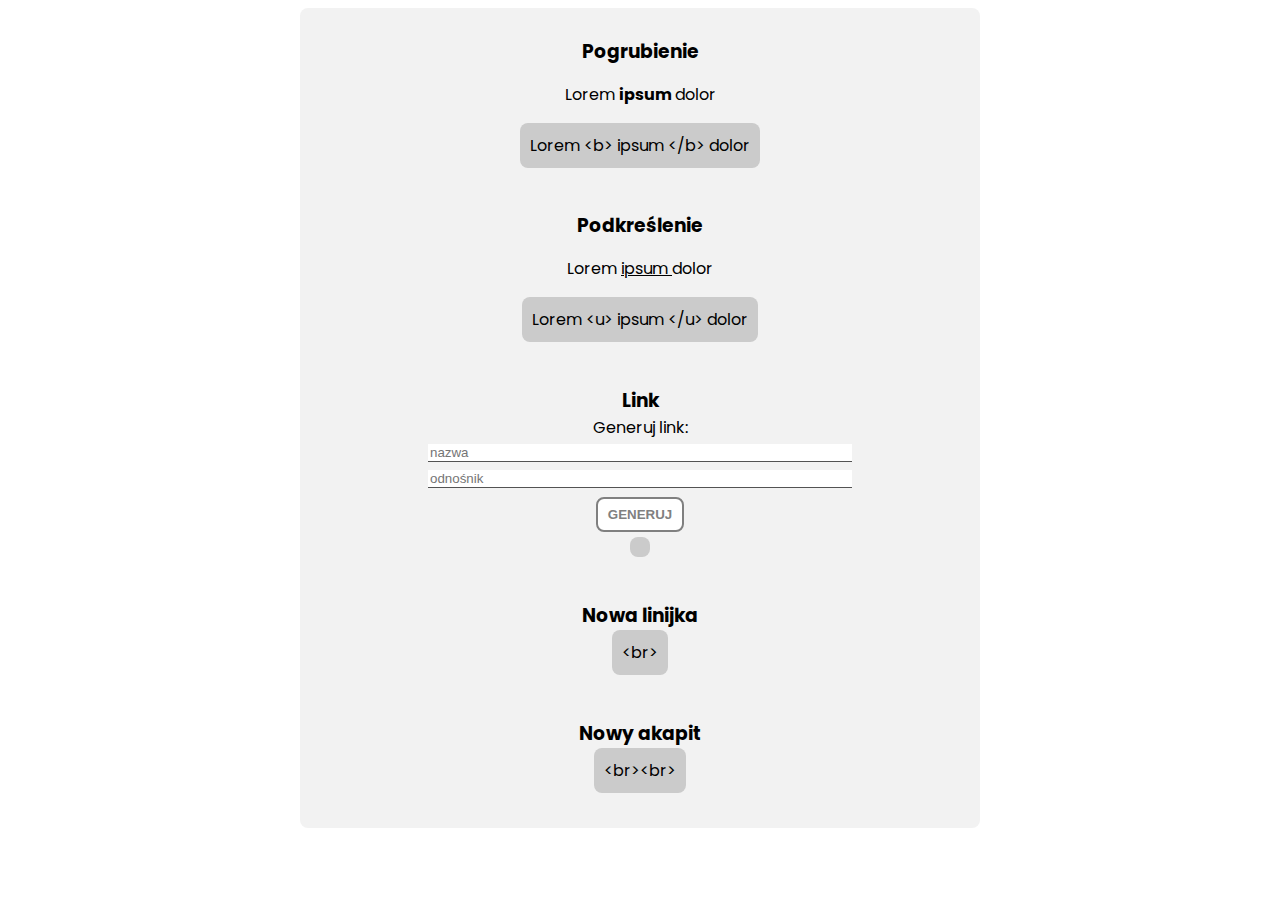
==== instrukcja.html @ 3394c20d "another" ====
<!DOCTYPE html>
<html lang="pl">
<head>
    <meta charset="UTF-8">
    <meta http-equiv="X-UA-Compatible" content="IE=edge">
    <meta name="viewport" content="width=device-width, initial-scale=1.0">
    <title>Document</title>
    <link rel="stylesheet" href="inst.css">
</head>


<body>
    
    <div class="container">

        <h3>Pogrubienie</h3>
        <p>Lorem <b> ipsum </b> dolor</p>
        <div class="copy">Lorem &lt;b&gt; ipsum &lt;/b&gt; dolor </div>

        <br>
        
        <h3>Podkreślenie</h3>
        <p>Lorem <u> ipsum </u> dolor <br></p>
        <div class="copy">Lorem &lt;u&gt; ipsum &lt;/u&gt; dolor</div>

        <br>

        <h3>Link</h3>
        Generuj link:
        <br>
        <input data-nazwa type="text" placeholder="nazwa">
        <input data-link type="text" placeholder="odnośnik">
        <button onclick="generate()">Generuj</button>
        <div class="link-box"></div>


        <br>

        <h3>Nowa linijka</h3>
        <div class="copy">&lt;br&gt;</div>

        <br>

        <h3>Nowy akapit</h3>
        <div class="copy">&lt;br&gt;&lt;br&gt;</div>


        <br>

    </div>

    <script>
        function generate() {
            const name = document.querySelector('[data-nazwa]').value
            const link = document.querySelector('[data-link]').value
            const linkBox = document.querySelector('.link-box')

            const linkHTML = `
            <a style="color:green" href="${link}" target="_blank">${name}</a>
            `
            console.log(linkHTML);
            linkBox.textContent = linkHTML
        }

    </script>
</body>
</html>
---- inst.css ----
@import url('https://fonts.googleapis.com/css2?family=Poppins:wght@200;400;700&display=swap');

body{
    display: flex;
    flex-direction: column;
    justify-content: center;
    align-items: center;
    font-family: 'Poppins', sans-serif;
}

.container{
    width: 600px;
    border-radius: 8px;
    background-color: #f2f2f2;
    padding: 10px 40px;
    display: flex;
    flex-direction: column;
    align-items: center;
}

h3{
    margin-bottom: 0px;
}

.link-box, .copy{
    border-radius: 8px;
    background-color: #cbcbcb;
    text-align: center;
    padding: 10px;
}

input[type=text]{
    border: none;
    border-bottom: 1px solid rgb(83, 83, 83);
    margin: 4px;
    width: 70%;
}

button{
    margin: 5px;
    background-color: rgb(255, 255, 255);
    color: black;
    border: 2px solid grey;
    color: gray;
    /* width: 200px; */
    padding: 8px 10px;
    font-weight: 600;
    border-radius: 8px;
    text-transform: uppercase;
}

button:hover{
    cursor: pointer;
}
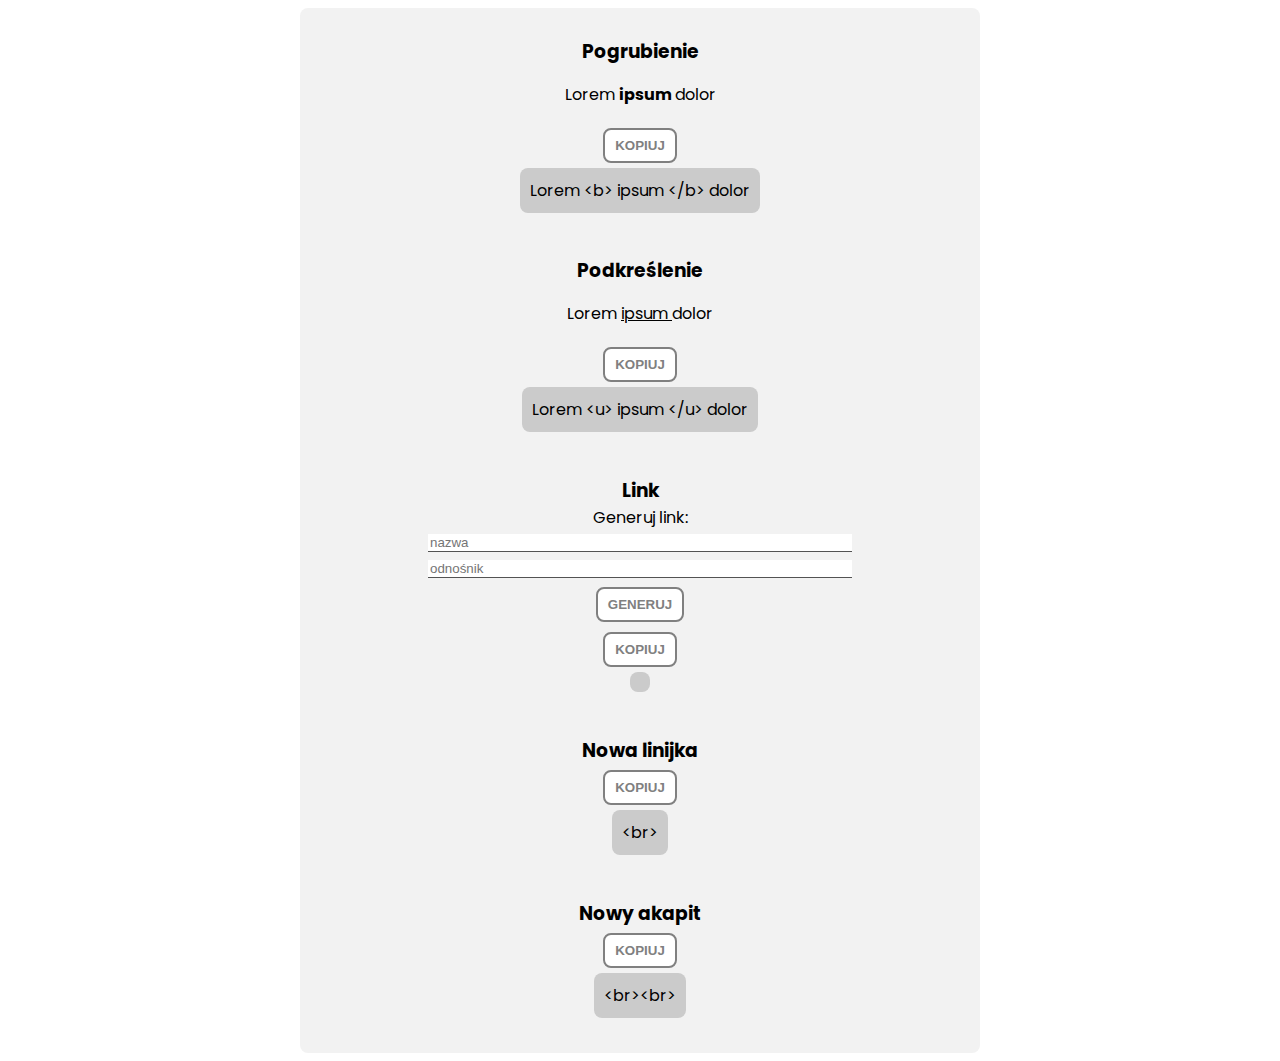
==== commit 97f23990: "another" ====
--- a/instrukcja.html
+++ b/instrukcja.html
@@ -1,5 +1,6 @@
 <!DOCTYPE html>
 <html lang="pl">
+
 <head>
     <meta charset="UTF-8">
     <meta http-equiv="X-UA-Compatible" content="IE=edge">
@@ -10,17 +11,19 @@
 
 
 <body>
-    
+
     <div class="container">
 
         <h3>Pogrubienie</h3>
         <p>Lorem <b> ipsum </b> dolor</p>
+        <button id="b" type="button" onclick="copyB()">kopiuj</button>
         <div class="copy">Lorem &lt;b&gt; ipsum &lt;/b&gt; dolor </div>
 
         <br>
-        
+
         <h3>Podkreślenie</h3>
         <p>Lorem <u> ipsum </u> dolor <br></p>
+        <button id="u" type="button" onclick="copyU()">kopiuj</button>
         <div class="copy">Lorem &lt;u&gt; ipsum &lt;/u&gt; dolor</div>
 
         <br>
@@ -30,18 +33,20 @@
         <br>
         <input data-nazwa type="text" placeholder="nazwa">
         <input data-link type="text" placeholder="odnośnik">
-        <button onclick="generate()">Generuj</button>
+        <button  onclick="generate()">Generuj</button><button id="link" type="button" onclick="copyLink()">kopiuj</button>
         <div class="link-box"></div>
 
 
         <br>
 
         <h3>Nowa linijka</h3>
+        <button id="br" type="button" onclick="copyBR()">kopiuj</button>
         <div class="copy">&lt;br&gt;</div>
 
         <br>
 
         <h3>Nowy akapit</h3>
+        <button id="space" type="button" onclick="copySpace()">kopiuj</button>
         <div class="copy">&lt;br&gt;&lt;br&gt;</div>
 
 
@@ -62,6 +67,48 @@
             linkBox.textContent = linkHTML
         }
 
+        function copyB() {
+            const b = document.querySelector("#b")
+            navigator.clipboard.writeText("<b></b>");
+            wasCopied(b)
+
+        
+        }
+
+        function copyU() {
+            const u = document.querySelector("#u")
+            navigator.clipboard.writeText("<u></u>");
+            wasCopied(u)
+        }
+
+        function copyLink() {
+            const l = document.querySelector("#link")
+            const link = document.querySelector(".link-box")
+            navigator.clipboard.writeText(link.innerText);
+            wasCopied(l)
+        }
+
+        function copyBR(){
+            const br = document.querySelector("#br")
+            navigator.clipboard.writeText("<br>");
+            wasCopied(br)
+        }
+
+        function copySpace(){
+            const space = document.querySelector("#space")
+            navigator.clipboard.writeText("<br><br>");
+            wasCopied(space)
+        }
+
+
+        function wasCopied(btn) {
+            btn.innerHTML = "skopiowano"
+            setTimeout(() => {
+                btn.innerHTML = "kopiuj"
+            }, 1500);
+        }
+
     </script>
 </body>
+
 </html>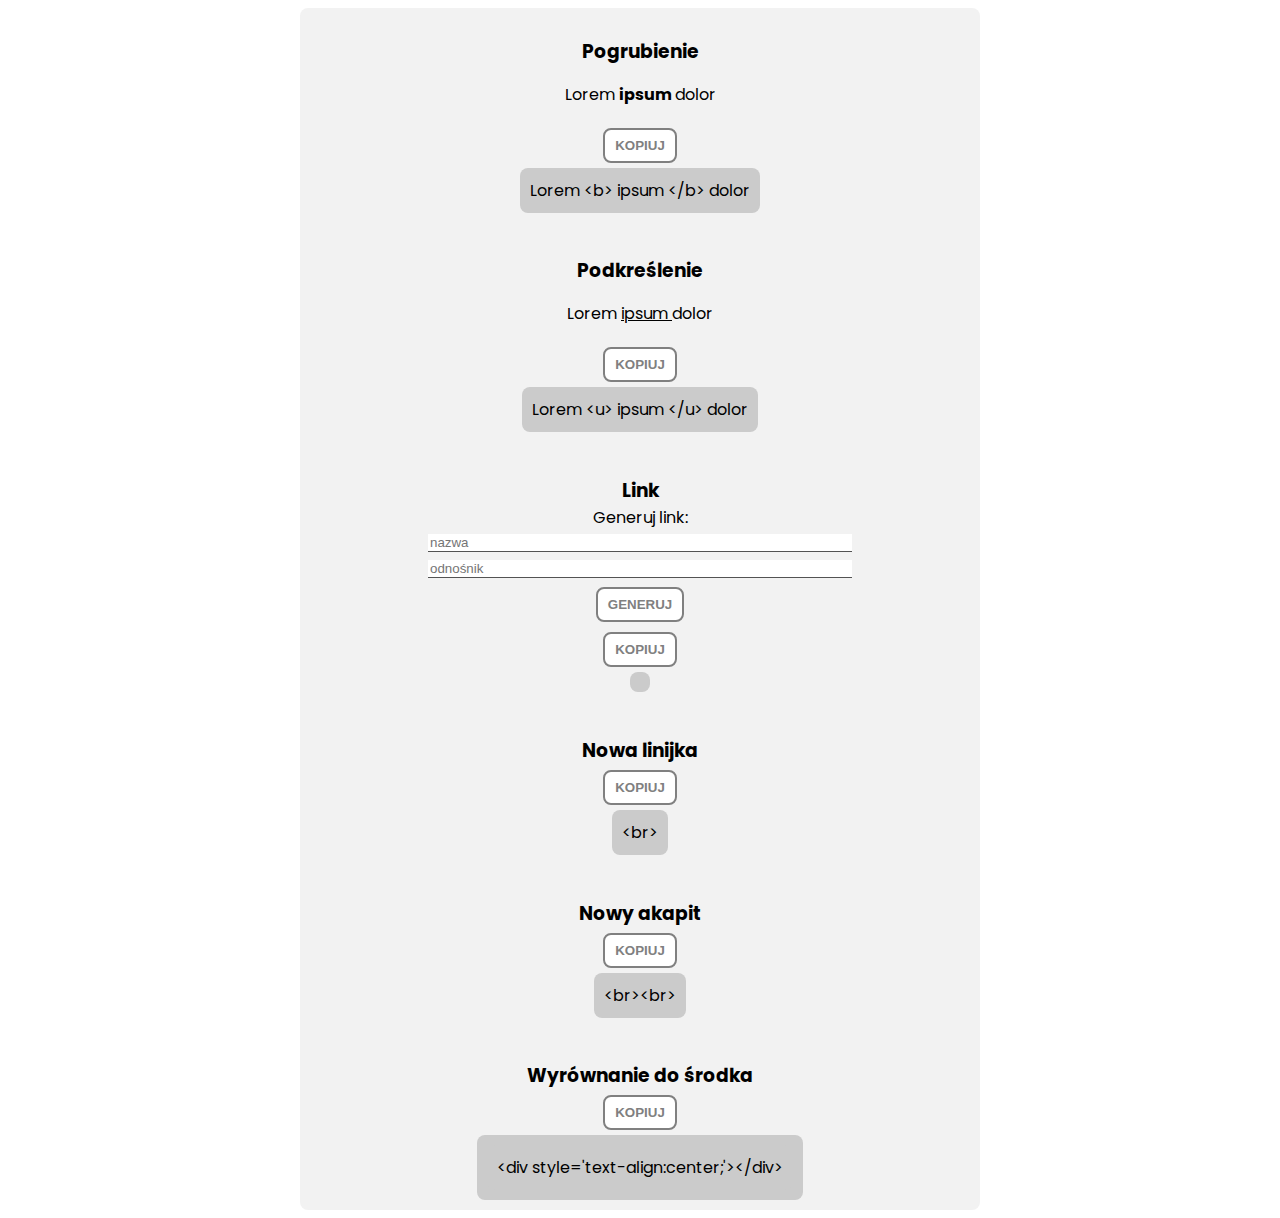
==== commit 6d35d646: "a" ====
--- a/instrukcja.html
+++ b/instrukcja.html
@@ -52,6 +52,10 @@
 
         <br>
 
+        <h3>Wyrównanie do środka</h3>
+        <button id="align" type="button" onclick="copyAlign()">kopiuj</button>
+        <div class="copy"><div class="copy">&#x3C;div style=&#x27;text-align:center;&#x27;&#x3E;&#x3C;/div&#x3E;</div>
+
     </div>
 
     <script>
@@ -100,6 +104,12 @@
             wasCopied(space)
         }
 
+        function copyAlign(){
+            const align = document.querySelector("#align")
+            navigator.clipboard.writeText("<div style='text-align:center;'></div>");
+            wasCopied(align)
+        }
+
 
         function wasCopied(btn) {
             btn.innerHTML = "skopiowano"
